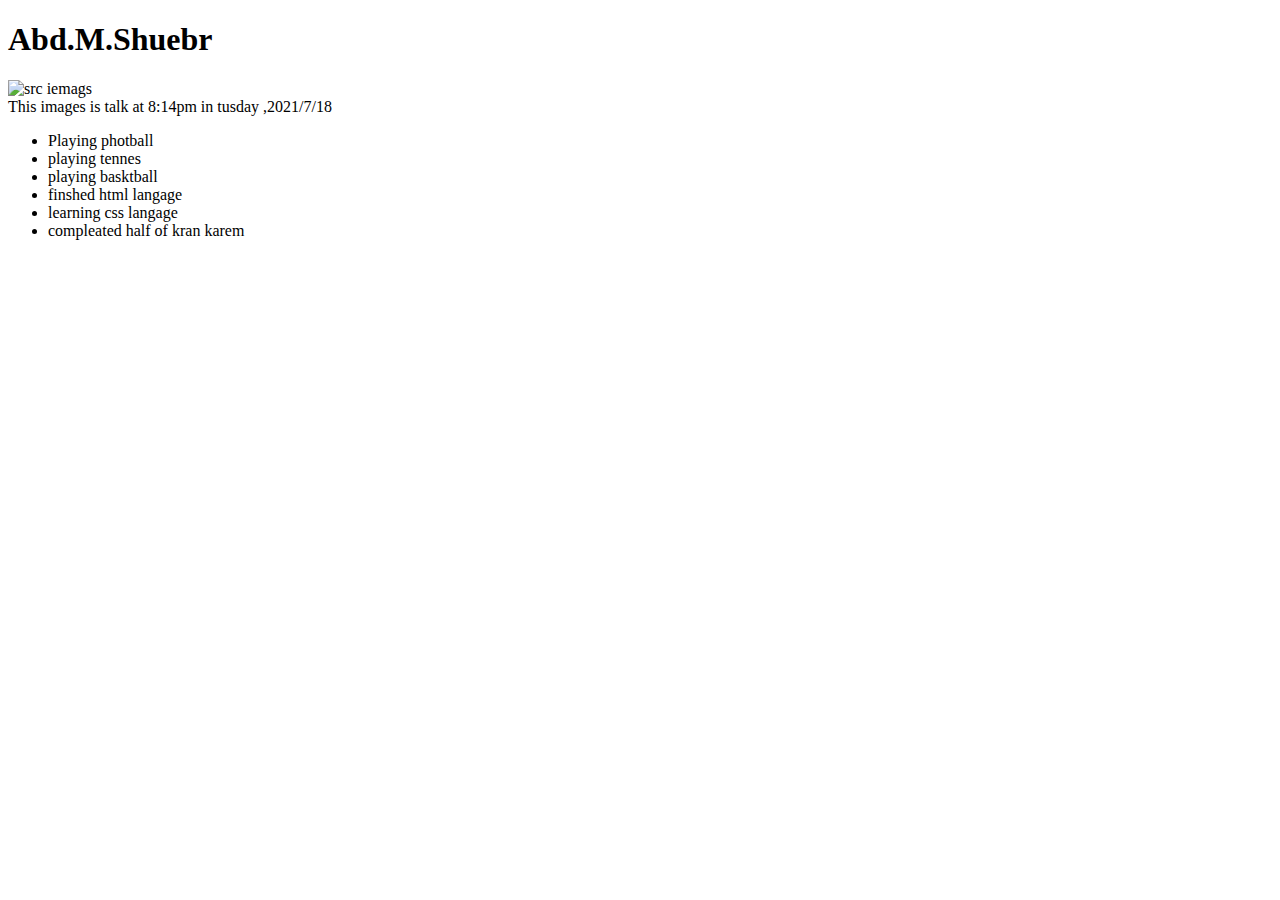
==== test.html @ d4294fe2 "Add files via upload" ====
<!DOCTYPE html>
<html lang="en">
<head>
    <meta charset="UTF-8">

    <title>Document</title>
    <link rel="stylesheet" href="../Css-Project/master.css/important-project.css">

<link rel="preconnect" href="https://fonts.googleapis.com">
<link rel="preconnect" href="https://fonts.gstatic.com" crossorigin>
<link href="https://fonts.googleapis.com/css2?family=Cairo:wght@700;800&family=DynaPuff&family=Jomhuria&family=Open+Sans:ital,wght@1,500&display=swap" rel="stylesheet">
</head>

<body>
<h1>Abd.M.Shuebr </h1>

<img src="Abd.jpg" alt="src iemags" >
<div class="caption">This images is talk at 8:14pm in tusday ,2021/7/18 </div>

<div class="List">

    <ul>
    <li>Playing photball</li>
    <li>playing tennes</li>
    <li>playing basktball</li>
    <li>finshed html langage</li>
    <li>learning css langage </li>
    <li> compleated half of kran karem</li>
</ul>


</div>

</body>
</html>
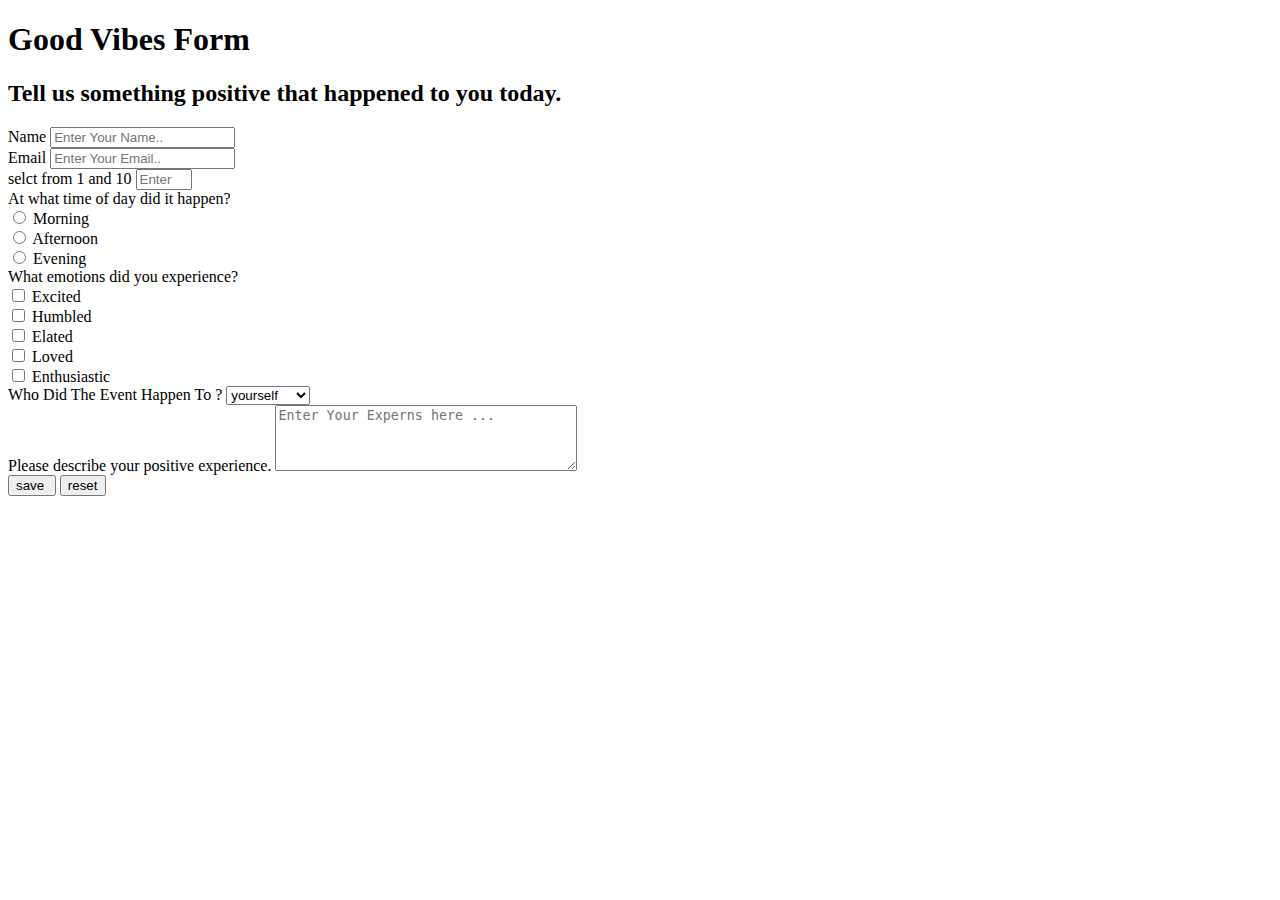
==== commit 323320e0: "Add files via upload" ====
--- a/test.html
+++ b/test.html
@@ -1,35 +1,162 @@
+
 <!DOCTYPE html>
 <html lang="en">
 <head>
+
     <meta charset="UTF-8">
 
-    <title>Document</title>
-    <link rel="stylesheet" href="../Css-Project/master.css/important-project.css">
+    <title>Wikipedia page</title>
+<link rel="stylesheet" href="master.css/important-project.css">
 
 <link rel="preconnect" href="https://fonts.googleapis.com">
-<link rel="preconnect" href="https://fonts.gstatic.com" crossorigin>
-<link href="https://fonts.googleapis.com/css2?family=Cairo:wght@700;800&family=DynaPuff&family=Jomhuria&family=Open+Sans:ital,wght@1,500&display=swap" rel="stylesheet">
+    <link rel="preconnect" href="https://fonts.gstatic.com" crossorigin>
+    <link href="https://fonts.googleapis.com/css2?family=Cairo:wght@700;800&family=DynaPuff&family=Jomhuria&family=Open+Sans:ital1,4lay=swap" rel="stylesheet">
+
 </head>
+<body>
+    
+<form class="main" method="get" >
 
-<body>
-<h1>Abd.M.Shuebr </h1>
+<div class="title"><h1>Good Vibes Form</h1></div>
 
-<img src="Abd.jpg" alt="src iemags" >
-<div class="caption">This images is talk at 8:14pm in tusday ,2021/7/18 </div>
+<div class="form">
 
-<div class="List">
 
-    <ul>
-    <li>Playing photball</li>
-    <li>playing tennes</li>
-    <li>playing basktball</li>
-    <li>finshed html langage</li>
-    <li>learning css langage </li>
-    <li> compleated half of kran karem</li>
-</ul>
+
+    <div class="half-1-form">
+
+        <div class="title-form"><h2>Tell us something positive that happened to you today.</h2></div>
+
+<div class="inp-name"> 
+
+    <label >Name</label>
+    <input class="name" type="text" placeholder="Enter Your Name.." required>
+
+</div>
+
+<div class="inp-email">
+
+    <label >Email</label>
+    <input  class = "email" type="email" placeholder="Enter Your Email.." required>
+ 
+</div>
+<div class="inp-number">
+
+    <label >selct from 1 and 10</label>
+    <input type="number" class="num" max="10" min="1" placeholder="Enter number between 1 and 10">
+
+</div>
+    <div class="inp-radio">
+
+<label class="rad-labl">At what time of day did it happen?</label>
+
+<div class="all-radio">
+    
+<div class="rad-1">
+    <input type="radio"  id="radio-1" value="radio-1" name="drone" >
+<label for="radio-1"> Morning </label>
+
+</div> 
+
+<div class="rad-2">
+
+<input type="radio"  id="radio-2" value="radio-2" name="drone">
+<label for="radio-2">Afternoon</label>
+
+</div>
+
+<div class="rad-3">
+<input type="radio"  id="radio-3" name="drone"  value="radio-3"> 
+<label for="radio-3">Evening</label>
+
+</div>
+
+
+</div> 
+
+</div>
+
+
+</div>
+<div class="half-2-form">
+
+<div class="inp-chek-box">
+<label class="chek-labl">What emotions did you experience?</label>
+
+<div class="chek-1">
+    
+    <input type="checkbox"  id="check-1">
+    <label for="check-1">Excited</label>
+
+</div>
+<div class="chek-2">
+    
+    <input type="checkbox"  id="check-2">
+    <label for="check-2">Humbled</label>
+
+</div>
+
+<div class="chek-3">
+    
+    <input type="checkbox"  id="check-3">
+    <label for="check-3">Elated</label>
+</div>
+<div class="chek-4">
+    
+    <input type="checkbox"  id="check-4">
+    <label for="check-4">Loved</label>
+
+</div>
+
+<div class="chek-5">
+    
+    <input type="checkbox"  id="check-5">
+    <label for="check-5">Enthusiastic</label>
+
+</div>
+
+</div>
+
+<div class="option">
+  <label for="opt " > Who Did The Event Happen To ?</label>
+  
+  <select name="Option-To-Choose" id="opt">
+
+    <optgroup label="on your home ">
+        <option selected >yourself</option>
+        <option >parent  </option>
+        <option >brather </option>
+        <option >sister  </option>
+        <option >other   </option>
+    </optgroup>
+
+</select>
 
 
 </div>
 
+
+<div class="text-area">
+
+    <label class="labl-all" style="display: inline-block;">Please describe your positive experience.</label>
+
+    <textarea name="text-area" id="text-are" cols="35" rows="4" placeholder="Enter Your Experns here ... "></textarea>
+
+</div>
+
+<div class="btn">
+    <input value="save " type="submit" class="btn-save">
+
+    <input value="reset" type="reset" class="btn-reset">
+
+</div> 
+
+</div>
+
+</div>
+
+</form>
+
 </body>
+
 </html>